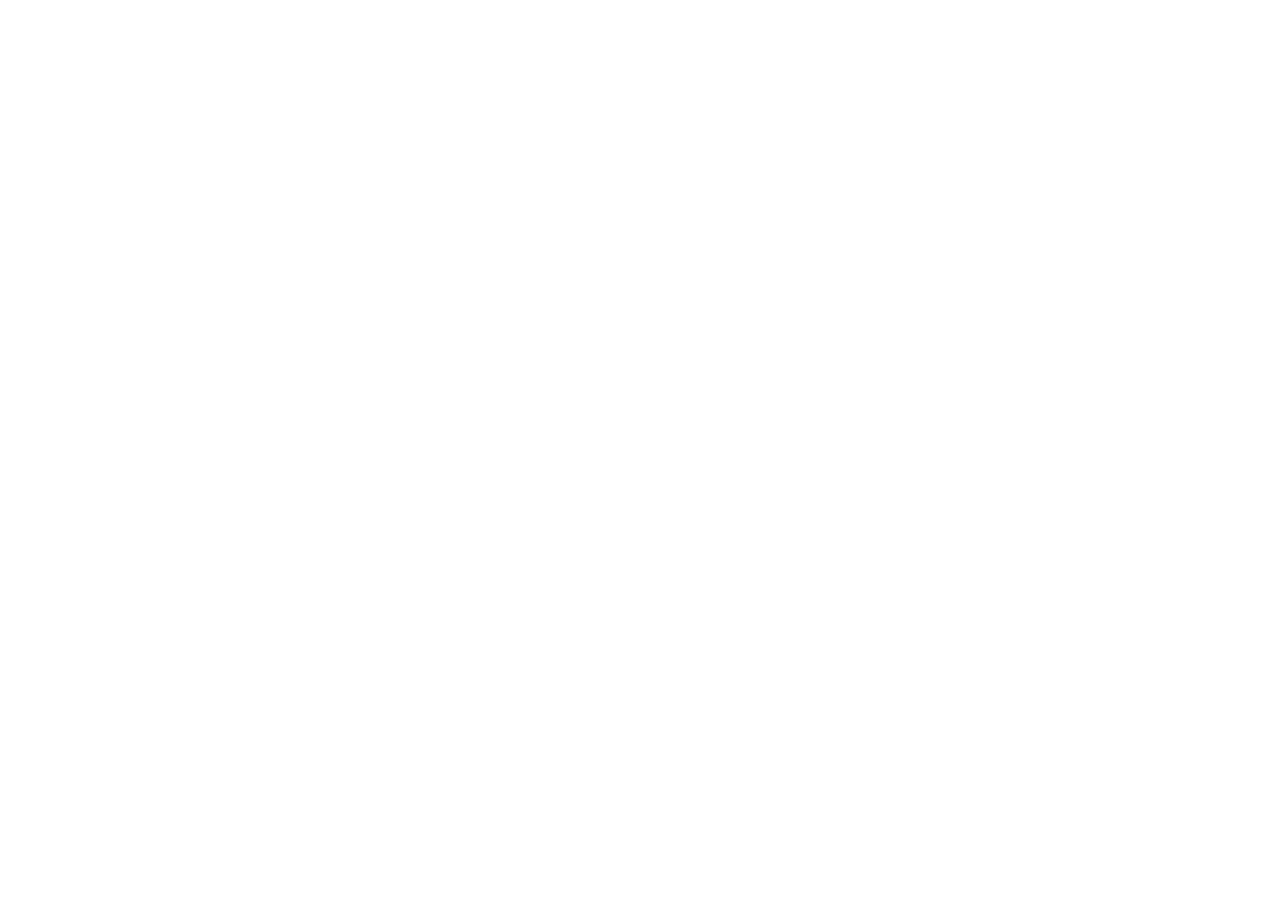
==== animations/index.html @ b0fd2d02 "commit" ====
<!DOCTYPE html>
<html lang="en">
<head>
    <meta charset="UTF-8">
    <meta name="viewport" content="width=device-width, initial-scale=1.0">
    <title>Document</title>
    <link rel="stylesheet" href="style.css">
</head>
<body>
    <div class="conatiner">

    </div>
</body>
</html>
---- animations/style.css ----
.container{
    width: 100vw;
    height: 100vh;
    background-color:bisque;
}
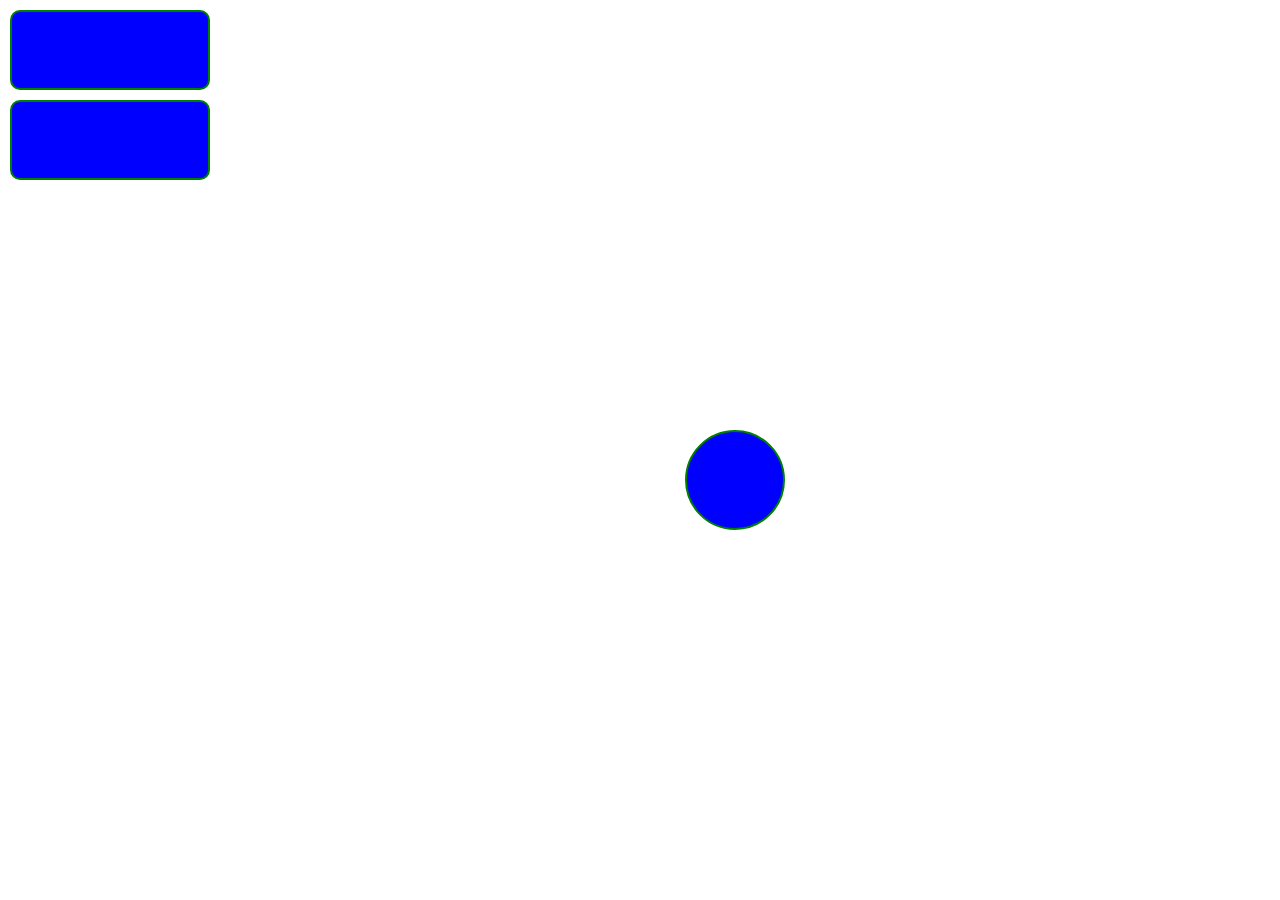
==== commit fedeb668: "commit" ====
--- a/animations/index.html
+++ b/animations/index.html
@@ -8,6 +8,15 @@
 </head>
 <body>
     <div class="conatiner">
+        <div class="box">
+
+        </div>
+        <div class="box2">
+
+        </div>
+        <div class="circle">
+            
+        </div>
 
     </div>
 </body>
--- a/animations/style.css
+++ b/animations/style.css
@@ -2,4 +2,75 @@
     width: 100vw;
     height: 100vh;
     background-color:bisque;
-}+    border: 5px solid yellow;
+}
+*{
+    margin:0px;
+    padding: 0;
+    box-sizing: border-box;
+}
+.box{
+    width:200px;
+    height: 80px;
+    background-color: blue;
+    border-radius: 10px;
+    border: 2px solid green;
+    margin: 10px;
+    position: relative;
+    animation-name: rightMovement;
+    animation-duration: 5s;
+    animation-iteration-count: 3;
+    animation-delay: 2s;
+    animation-timing-function: ease-in;
+    animation-direction: alternate;
+}
+
+    @keyframes rightMovement{
+        from {
+            top:0;
+            left:0;
+        }
+
+        to {
+            top:0;
+            left:1200px;
+        }
+    }
+.box2{
+    width:200px;
+    height: 80px;
+    background-color: blue;
+    border-radius: 10px;
+    border: 2px solid green;
+    margin: 10px;
+    position: relative;
+    animation-name: rightMovement;
+    animation-duration: 5s;
+    animation-iteration-count: 3;
+    animation-delay: 2s;
+    animation-timing-function: ease-in;
+    animation-direction: alternate;
+}
+@keyframes rightMovement{
+    from {
+        top:680px;
+        left:1350px;
+    }
+
+    to {
+        top:680px;
+        left:0;
+    }
+}
+.circle{
+    width:100px;
+    height: 100px;
+    background-color: blue;
+    border-radius: 50px;
+    border: 2px solid green;
+    margin: 10px;
+    position: relative;
+    top: 240px;
+    left: 675px;
+}
+
